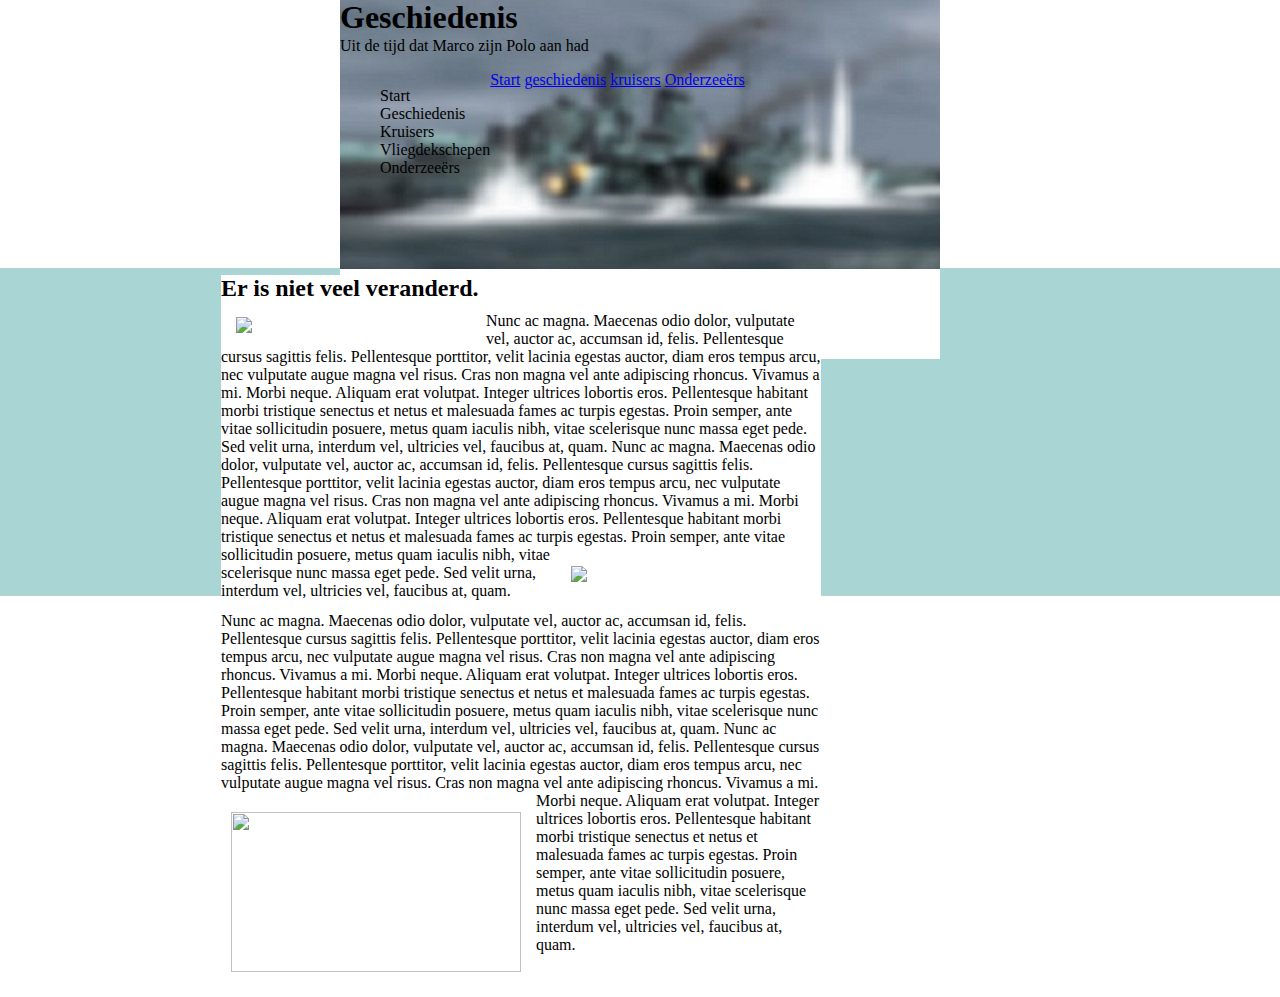
==== geschiedenis.html @ ec891147 "no message" ====
<!DOCTYPE html>
<html>	
<head>
	<meta charset="utf-8">
	<title>De vloot</title>
	<link rel="stylesheet" href="gs_style.css">
</head>
<body>
<header>
	<h1>Geschiedenis</h1>
	<p>Uit de tijd dat Marco zijn Polo aan had</p>
	<a href="index2.html"> Start</a>
		<a href="geschiedenis.html"> geschiedenis</a>
		<a href="kruisers.html"> kruisers</a>
		<a href="onderzeers.html">Onderzeeërs</a>
	<ul class="top-menu">
		
	    <li>Start</li>
	    <li>Geschiedenis</li>
	    <li>Kruisers</li>
	    <li>Vliegdekschepen</li>
	    <li>Onderzeeërs</li>
		</ul>
</header>

<div><p>
<h2>Er is niet veel veranderd.</h2>
<img src="img/vloot1.jpg" class="img1">
Nunc ac magna. Maecenas odio dolor, vulputate vel, auctor ac, accumsan id, felis. Pellentesque cursus sagittis felis. Pellentesque porttitor, velit lacinia egestas auctor, diam eros tempus arcu, nec vulputate augue magna vel risus. Cras non magna vel ante adipiscing rhoncus. Vivamus a mi. Morbi neque. Aliquam erat volutpat. Integer ultrices lobortis eros. Pellentesque habitant morbi tristique senectus et netus et malesuada fames ac turpis egestas. Proin semper, ante vitae sollicitudin posuere, metus quam iaculis nibh, vitae scelerisque nunc massa eget pede. Sed velit urna, interdum vel, ultricies vel, faucibus at, quam. Nunc ac magna. Maecenas odio dolor, vulputate vel, auctor ac, accumsan id, felis. Pellentesque cursus sagittis felis. Pellentesque porttitor, velit lacinia egestas auctor, diam eros tempus arcu, nec vulputate augue magna vel risus. Cras non magna vel ante adipiscing rhoncus. Vivamus a mi. Morbi neque. Aliquam erat volutpat. Integer ultrices lobortis eros. Pellentesque habitant morbi tristique senectus et netus et malesuada fames ac turpis egestas. Proin semper,<img src="img/vloot2.jpg" class="img2">
 ante vitae sollicitudin posuere, metus quam iaculis nibh, vitae scelerisque nunc massa eget pede. Sed velit urna, interdum vel, ultricies vel, faucibus at, quam.</p>
<br>
<br>
<p>Nunc ac magna. Maecenas odio dolor, vulputate vel, auctor ac, accumsan id, felis. Pellentesque cursus sagittis felis. Pellentesque porttitor, velit lacinia egestas auctor, diam eros tempus arcu, nec vulputate augue magna vel risus. Cras non magna vel ante adipiscing rhoncus. Vivamus a mi. Morbi neque. Aliquam erat volutpat. Integer ultrices lobortis eros. Pellentesque habitant morbi tristique senectus et netus et malesuada fames ac turpis egestas. Proin semper, ante vitae sollicitudin posuere, metus quam iaculis nibh, vitae scelerisque nunc massa eget pede. Sed velit urna, interdum vel, ultricies vel, faucibus at, quam. Nunc ac magna. Maecenas odio dolor, vulputate vel, auctor ac, accumsan id, felis. Pellentesque cursus sagittis felis. Pellentesque porttitor, velit lacinia egestas auctor, diam eros tempus arcu, nec vulputate augue magna vel risus. Cras non magna vel ante adipiscing rhoncus. Vivamus a mi.<img src="img/vloot3.jpg" class="img3"> Morbi neque. Aliquam erat volutpat. Integer ultrices lobortis eros. Pellentesque habitant morbi tristique senectus et netus et malesuada fames ac turpis egestas. Proin semper, ante vitae sollicitudin posuere, metus quam iaculis nibh, vitae scelerisque nunc massa eget pede. Sed velit urna, interdum vel, ultricies vel, faucibus at, quam.</p> 
</div>
</body>
---- gs_style.css ----
header {
	width: 600px;
	height: 360px;
	margin: auto; 
	margin-bottom: -100px;
	background-image: url("img/header.jpg"); 
	background-color: white; 
	background-repeat: no-repeat;
	margin-top: -44px;
}
body {
	margin: 43px;
 	background-image: url("img/bg.png");
 	background-repeat: repeat-x;
 	
}
div {
	width: 600px;
	margin: auto;
	margin-top: -8px;
	margin-right: 416px;
	background-color: white;
}
h1 {margin-top: -10px;
}
p {margin-top: -20px;}
h2 {margin-top: -20px;
    margin-bottom: 10px; }

img.img1 {float: left;
	width: 240px;
	margin:5px 10px 10px 15px;
}
img.img2 {float: right;
	width: 240px;
	margin:20px 10px 20px 10px;
}
img.img3 {float:left;
	height: 160px;
	width: 290px;
	margin:20px 15px 0px 10px;
}

ul {
    float: left;
    list-style-type: none;
}
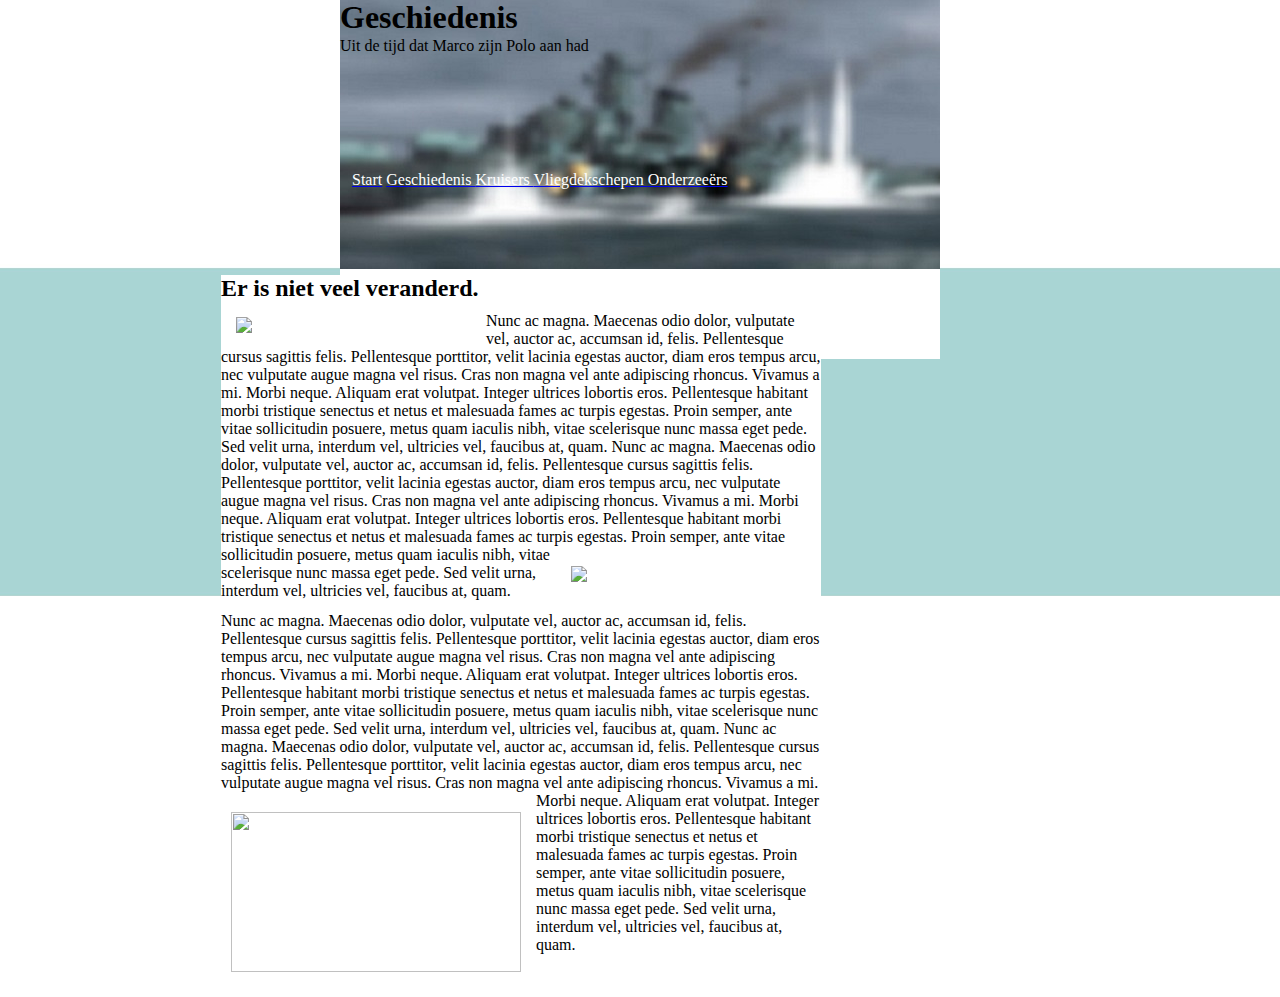
==== commit 16005b6a: "vliegdek erbij Gezet" ====
--- a/geschiedenis.html
+++ b/geschiedenis.html
@@ -2,25 +2,21 @@
 <html>	
 <head>
 	<meta charset="utf-8">
-	<title>De vloot</title>
+	<title>Geschiedenis</title>
 	<link rel="stylesheet" href="gs_style.css">
 </head>
 <body>
 <header>
 	<h1>Geschiedenis</h1>
 	<p>Uit de tijd dat Marco zijn Polo aan had</p>
-	<a href="index2.html"> Start</a>
-		<a href="geschiedenis.html"> geschiedenis</a>
-		<a href="kruisers.html"> kruisers</a>
-		<a href="onderzeers.html">Onderzeeërs</a>
-	<ul class="top-menu">
-		
-	    <li>Start</li>
-	    <li>Geschiedenis</li>
-	    <li>Kruisers</li>
-	    <li>Vliegdekschepen</li>
-	    <li>Onderzeeërs</li>
-		</ul>
+	<ul class="'top-menu">
+		<a href="index2.html"><font color="white"> Start</font></a>
+		<a href="geschiedenis.html"><font color="white"> Geschiedenis </font></a>
+		<a href="kruisers.html"><font color="white">Kruisers </font></a>
+		<a href="vliegdekschepen.html"><font color="white"> Vliegdekschepen </font></a>
+		<a href="Onderzeers.html"><font color="white">Onderzeeërs</font></a>
+	</ul>
+	
 </header>
 
 <div><p>
--- a/gs_style.css
+++ b/gs_style.css
@@ -44,4 +44,13 @@
 ul {
     float: left;
     list-style-type: none;
+    margin-top: 100px;
+    margin-left: -28px;
+    display: inline-block;
+}
+
+a {
+	
+	list-style-type: none;
+	
 }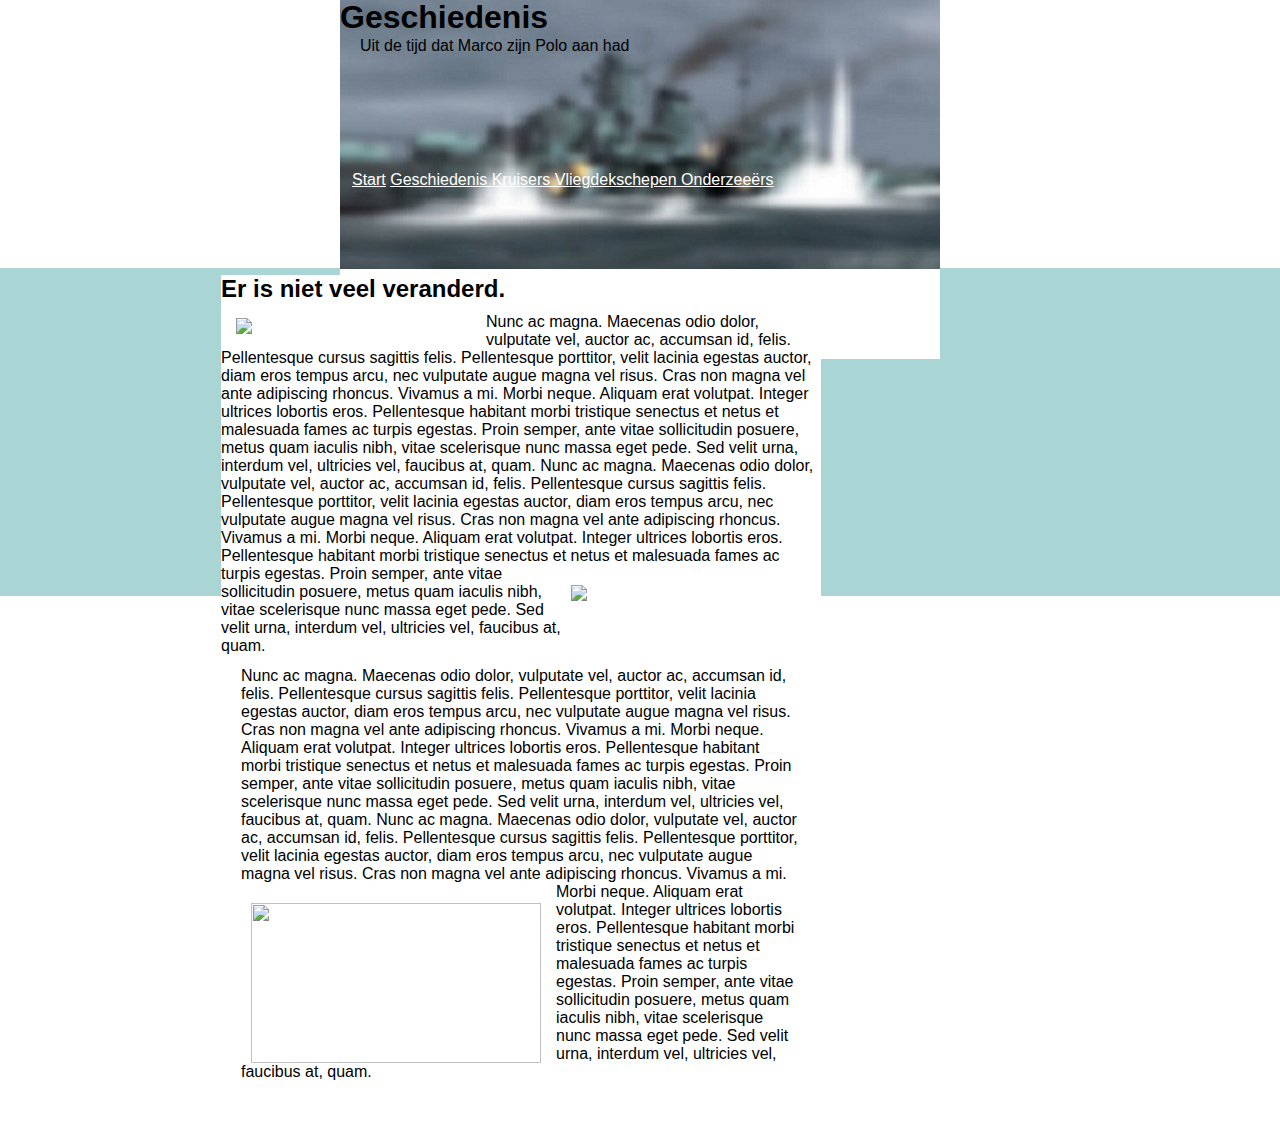
==== commit 39f81655: "bijna klaar" ====
--- a/geschiedenis.html
+++ b/geschiedenis.html
@@ -8,7 +8,7 @@
 <body>
 <header>
 	<h1>Geschiedenis</h1>
-	<p>Uit de tijd dat Marco zijn Polo aan had</p>
+	<p class="p.right">Uit de tijd dat Marco zijn Polo aan had</p>
 	<ul class="'top-menu">
 		<a href="index2.html"><font color="white"> Start</font></a>
 		<a href="geschiedenis.html"><font color="white"> Geschiedenis </font></a>
--- a/gs_style.css
+++ b/gs_style.css
@@ -12,6 +12,7 @@
 	margin: 43px;
  	background-image: url("img/bg.png");
  	background-repeat: repeat-x;
+ 	font-family: arial;
  	
 }
 div {
@@ -49,8 +50,11 @@
     display: inline-block;
 }
 
-a {
-	
-	list-style-type: none;
-	
-}+
+a:link {color:white;}
+a:visited {color:lightblue;}
+a:hover {color: lightblue;}
+
+
+p {margin-left: 20px;
+	margin-right: 20px;}